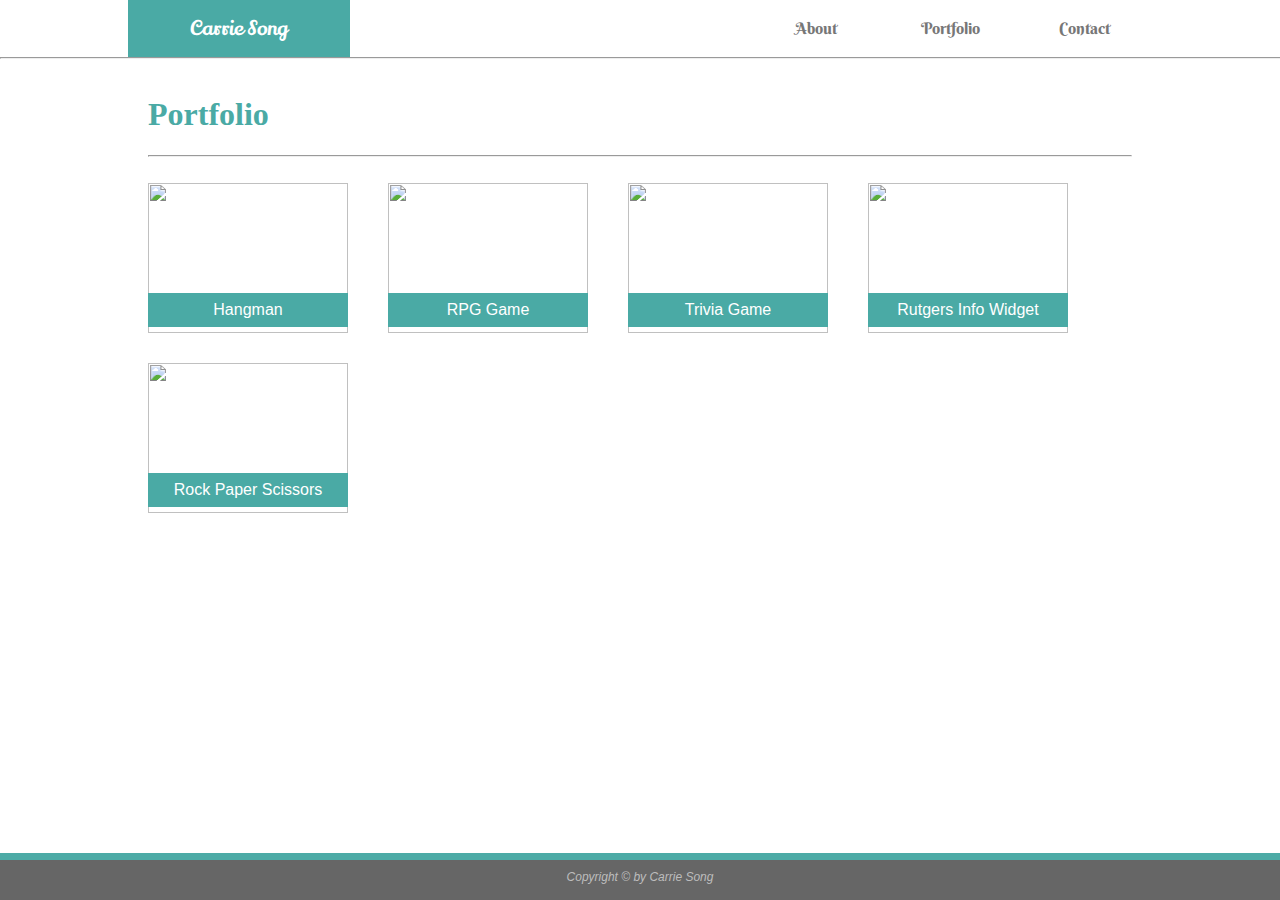
==== portfolio.html @ 32897aa5 "Added portfolio links" ====
<!DOCTYPE html>

<html lang="en-us">

    <head>
        <meta charset="UTF-8">
        <title>Carrie Song Portfolio</title>
        <link rel="stylesheet" href="assets/css/style.css">
        <link rel="shortcut icon" href="assets/images/cat.png" />      
        <link href="https://fonts.googleapis.com/css?family=Berkshire+Swash|Lily+Script+One|Skranji" rel="stylesheet">
        <link rel="stylesheet" href="https://use.fontawesome.com/releases/v5.3.1/css/all.css" integrity="sha384-mzrmE5qonljUremFsqc01SB46JvROS7bZs3IO2EmfFsd15uHvIt+Y8vEf7N7fWAU" crossorigin="anonymous">
        <meta name="viewport" content="width=device-width, initial-scale=1.0">
    </head>

    <body>
        <div class="top">
            <header>Carrie Song</header>
        
            <ul class="links">
               
                <li><a href="contact.html"><i class="fas fa-comments"></i> Contact</a></li>
                <li><a href="portfolio.html"><i class="fas fa-marker"></i> Portfolio</a></li>
                <li><a href="index.html"><i class="fas fa-home"></i> About</a></li>
                    
            </ul>
            <hr class="line1">
        </div>

        
        <div class="main">
            <h1>Portfolio</h1>
            <hr>

            <div id="port1">
                <a href="https://chengyisong.github.io/hangman" class="noUnder"><h3 class="port_name">Hangman</h3></a>
                <img id="pic1" src="assets/images/Wearable-Tech-2.jpg" width="200px" height="150px">
            </div>

            <div id="port2">
                <a href="https://chengyisong.github.io/unit-4-game" class="noUnder"><h3 class="port_name">RPG Game</h3></a>
                <img id="pic2" src="assets/images/gaming.jpg" width="200px" height="150px">
            </div>

            <div id="port3">
                    <a href="https://chengyisong.github.io/TriviaGame" class="noUnder"><h3 class="port_name">Trivia Game</h3>
                <img id="pic3" src="assets/images/Library.jpg" width="200px" height="150px">
            </div>

            <div id="port4">
                <a href="https://chengyisong.github.io/" class="noUnder"><h3 class="port_name">Rutgers Info Widget</h3></a>
                <img id="pic4" src="assets/images/keyboard.jpg" width="200px" height="150px">
            </div>

            <div id="port5">
                <a href="https://chengyisong.github.io/RPS" class="noUnder"><h3 class="port_name">Rock Paper Scissors</h3></a>
                <img id="pic5" src="assets/images/app.jpg" width="200px" height="150px">
            </div>

        </div>


        <footer> Copyright © by Carrie Song </footer>

    </body>

</html>
---- assets/css/style.css ----
header {
    background-color: #4aaaa5;
    font-family: 'Lily Script One', cursive;
    color: #ffffff;
    border-color: #cccccc;
    border-width: 5px;
    padding: 15px;
    width: 15%;
    float: left;
    text-align: center;    
    margin-left: 10%;
    font-size: 20px;


}

.top {
    background-color: white;
    width: 100%;
    position: fixed;
    top: 0px;
    left: 0px;
    display: block;
    z-index: 100;
}

.line1 {

    margin-top: 0.5em;
    margin-bottom: 0px;
    border-style: inset;
    margin-left: 0px;
    margin-right: 0px;
    display: block;
    width: 100%;
    clear: both;

}

.links {
    float: right;
    width: 48%;
    margin-right: 10%;
   
}

li a {
    text-decoration: none;
    width: 16%;
    display: block;
    text-align: center;
    color: #777777;
    float: right;
    padding: 18px;
    font-family: 'Berkshire Swash', cursive;}

ul {
    list-style-type: none;
    margin: 0;
    padding: 0;
    overflow: hidden;
}

li a:hover:not(.active) {
    background-color: #ffebd4;
    font-weight: bold;
}

.main {
    width: 100%;
    background-color:#ffffff;
    margin: 10%;
    margin-top: 75px;
    margin-left: 0%;
    overflow: auto;
    display: block;
    padding-bottom: 30px;

}


body {
    font-family: Arial, Helvetica, sans-serif;
    color: #777777;
    background-image: url("../images/leaves-pattern.png");
    background-repeat: repeat;
    width: 80%;
    margin-left: 10%;
    

}

h1 {
    color: #4aaaa5;
    font-family: Georgia, 'Times New Roman', Times, serif;
    Padding-top: 0px;
    Padding-left: 20px;
    
}

hr {
    display: block;
    margin-top: 0.5em;
    margin-left: 20px;
    margin-right: 20px;
    margin-bottom: 0px;
    border-style: inset;
    border-width: 1px;
    
}

img {
    float: left;
    margin-top: 20px;
    margin-left: 20px;
    margin-right: 20px;
    padding: 0;
    clear: both;
}

p {
    margin-top: 20px;
    margin-left: 20px;
    clear: right;
    margin-right: 20px;
    text-align: justify;

}

#name, #email, #msg, input, textarea {
    margin-left: 20px;
    margin-top: 5px;
    }

input {
    margin-bottom: 15px;
    width: 90%;
    font-family: monospace;
}

textarea {
    width: 90%;
    height: 150px;
    resize: none;
    margin-bottom: 15px;
}

#submit {
    background-color: #4aaaa5;
    Color: white;
    padding: 12px 20px;
    border: none;
    width: 60px;
    margin-left: 20px;
    text-align: center;
    font-family: Georgia, 'Times New Roman', Times, serif;
    text-decoration: none;
    position: static;
}

#submit:defult {
    background-color: #4aaaa5;
    
}

#submit:hover {
    background-color: rgb(52, 150, 146);
    cursor: pointer;
}

#submit:active {
    background-color: #2d7572;
}

#return_home {
    background-color: #4aaaa5;
    Color: white;
    padding: 12px 20px;
    border: none;
    width: 60px;
    margin-left: 20px;
    text-align: center;
    font-family: Georgia, 'Times New Roman', Times, serif;
    text-decoration: none;
    font-size: 12px;
    position: relative;
    left: 130px;
    top: 20px;
}

#return_home:defult {
    background-color: #4aaaa5;
    
}

#return_home:hover {
    background-color: rgb(52, 150, 146);
    cursor: pointer;
}

#return_home:active {
    background-color: #2d7572;
}

#pop_up {
    background-color: #cccccc;
    Color: black;
    padding: 12px 20px;
    border-width: 2px;
    border-style: solid;
    border-color: black;
    width: 50%;
    height: 13%;
    position: fixed;
    top: 25%;
    left: 25%;
    font-family: Georgia, 'Times New Roman', Times, serif;
    z-index: -1;
    font-family: 'Berkshire Swash', cursive;
}

footer {
    width: 100%;
    margin: 0%;
    height: 30px;
    position: fixed;
    bottom: 0px;
    left: 0px;
    border-width: 7px 0px 0px 0px;
    border-style: solid;
    padding-top: 10px;
    background-color: #666666;
    border-color: #4daba6;
    text-align: center;
    color: rgb(189, 189, 189);
    font-size: 12px;
    font-style: italic;
    z-index: 10;

}

#port1, #port2, #port3, #port4, #port5 {
    float: left;
    position: relative;
    bottom: 60px;
    height: 180px;
    z-index: 1;
}

#port1 {
    z-index: 5;
}

#port2{
    z-index: 4;
}

#port3{
    z-index: 3;
}

#port4 {
    z-index: 2;
}

.port_name {
    position: relative;
    top: 180px;
    left: 20px;
    width: 200px;
    background-color: #4aaaa5;
    color: #ffffff;
    font-size: 16px;
    font-weight: normal;
    text-align: center;
    padding: 8px 0px;
}

.port_name:hover {
    background-color: #8a044d;
}

@media screen and (max-width: 980px) {
    body {
        margin-left: 5%;
    }

    header {
        margin-left: 5%;
        font-size: 25px;
        padding: 20px 25px;
        width: 150px;
    }

    li a {
        width: 100px;
        padding: 25px 10px;
    }

    .links {
        margin-right: 5%;
    }

    #hiking {
        width: 40%;
        height: 20%;
    }

    .main {
        width: 500px;
        margin-top: 120px;
    }

    #return_home {
        position: relative;
        left: 70px;
        top: 15px;
        padding: 12px 13px;
    }
    
    #pop_up {
        position: fixed;
        top: 30%;
        left: 13%;
        width: 40%;
    }
}

@media screen and (max-width: 768px) {
    body {
        margin-left: 4%;
        width: 92%;
    }

    li a {
        font-size: 16px;
        width: 83px;
    }

    header {
        font-size: 28px;
        width: 30%;
        margin-left: 4%;
        padding: 21px 0px;
        position: fixed;
        top: 0px;
    }

    .links {
        margin-right: 4%;
        margin-top: 0px;
        height: 80px;
    }

    #hiking {
        width: 50%;
        height: 20%;
    }

    .main {
        width: 100%;
        margin-top: 120px;
    }

    p {
        font-size: 22px;
    }

    #pic1, #pic2, #pic3, #pic4, #pic5 {
        width: 312px;
        height: 210px;
    }

    #port1, #port2, #port3, #port4, #port5 {
        width: 312px;
        margin-right: 40px;
        margin-bottom: 70px;
    }

    .port_name {
        position: relative;
        top: 240px;
        left: 20px;
        width: 100%;
        padding-top: 13px;
        padding-bottom: 13px;
        font-size: 22px;
    }

    #return_home {
        position: relative;
        left: 130px;
        top: 15px;
        padding: 12px 13px;
    }
    
    #pop_up {
        position: fixed;
        top: 25%;
        left: 18%;
        width: 60%;
    }


    input {
        margin-bottom: 15px;
        width: 94%;
        font-family: monospace;
        
    }

    #name, #email, #msg, input, textarea {
        margin-left: 20px;
        margin-top: 25px;
        }

    textarea {
        width: 94%;
        margin-top: 20px;
    }
}

.noUnder {
    text-decoration: none;
}


@media screen and (max-width: 640px) {
    body {
        margin-left: 0px;
        width: 100%;
    }

    .top {
        position: static;
        height: 100px;
        margin-left: 0px;
    }

    header {
        font-size: 15px;
        width: 100%;
        margin-left:0px;
        padding-left: 0px;
        padding-right: 0px;
        position: static;
    }

    .links {
        width: 100%;
        margin-left: 0px;
        margin-right: 20%;
        height: 40px;
    }

    li a {
        font-size: 12px;
        display: block;
        width: 20%;
        padding: 10px 0px;
        
    }

    .line1 {
        width: 100%;
        position: relative;
        left: 0px;
        bottom: 42px;
    }
    
    #hiking {
        width: 83%;
        height: 20%;
    }

    .main {
        width: 90%;
        margin-top: 15px;
        margin-left: 5%;
    }

    #port1, #port2, #port3, #port4, #port5 {
        width: 88%;
        display: block;
        clear: both;
        margin-bottom: 50px;
    }

    #pic1, #pic2, #pic3, #pic4, #pic5 {
        width: 100%;
        height: 200px;
    }

    .port_name {
        position: relative;
        top: 220px;
        left: 20px;
        width: 100%;
        padding-top: 10px;
        padding-bottom: 10px;
    }

    #return_home {
        position: relative;
        left: 20px;
        top: -5px;
        padding: 6px 10px;
    }
    
    #pop_up {
        position: fixed;
        top: 35%;
        left: 15%;
        width: 60%;
    }

    #thank_you_msg {
        font-size: 14px;
    }

    input {
        margin-left: 8%;
        margin-bottom: 15px;
        margin-top: 20px;
        width: 80%;
        font-family: monospace;
        clear: both;
    }

    textarea {
        margin-left: 8%;
        width: 80%;
        height: 150px;
        resize: none;
        margin-bottom: 15px;
    }


}
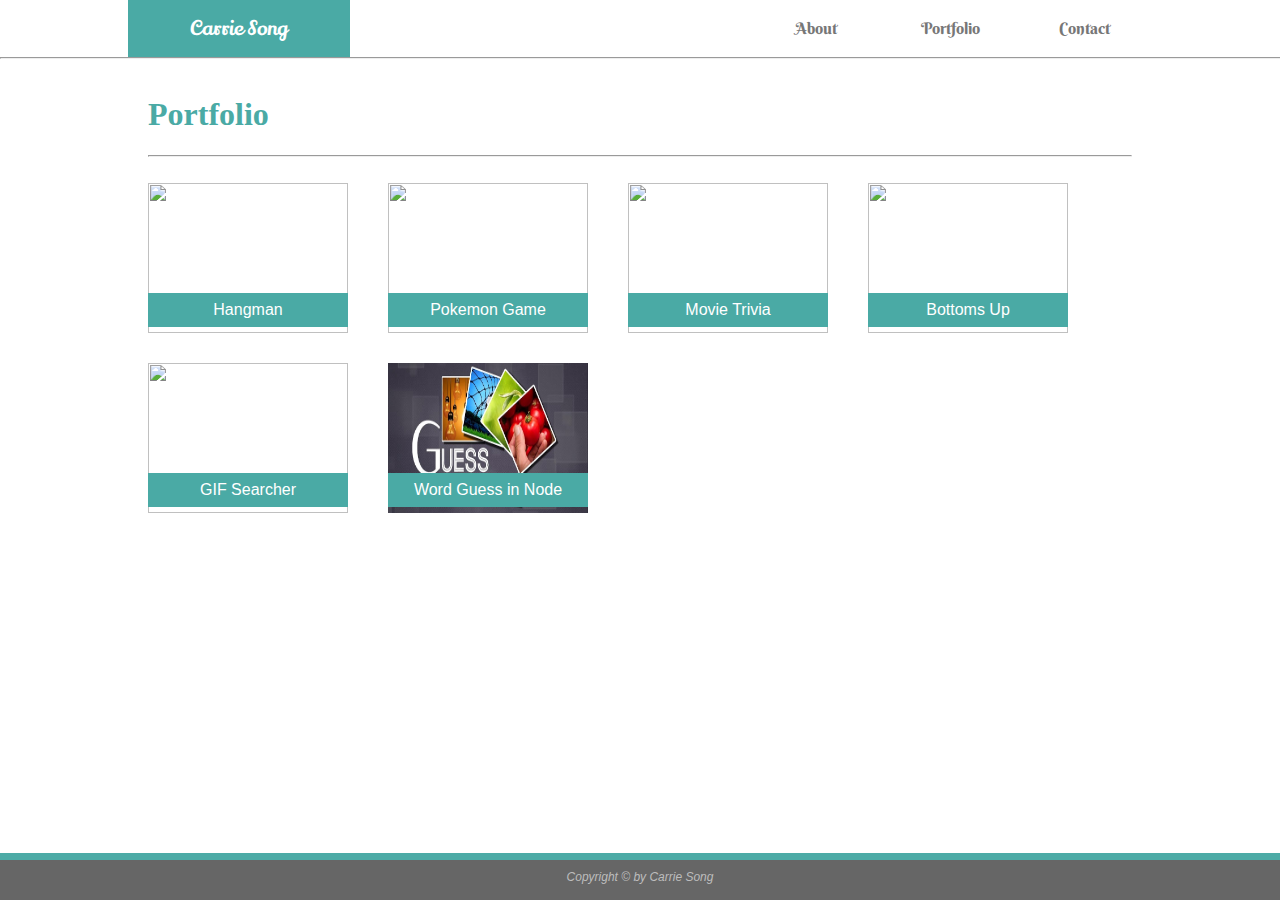
==== commit 121740a1: "Node wordguess added to portfolio" ====
--- a/portfolio.html
+++ b/portfolio.html
@@ -20,7 +20,7 @@
                
                 <li><a href="contact.html"><i class="fas fa-comments"></i> Contact</a></li>
                 <li><a href="portfolio.html"><i class="fas fa-marker"></i> Portfolio</a></li>
-                <li><a href="index.html"><i class="fas fa-home"></i> About</a></li>
+                <li><a href="https://chengyisong.github.io"><i class="fas fa-home"></i> About</a></li>
                     
             </ul>
             <hr class="line1">
@@ -32,28 +32,33 @@
             <hr>
 
             <div id="port1">
-                <a href="https://chengyisong.github.io/hangman" class="noUnder"><h3 class="port_name">Hangman</h3></a>
-                <img id="pic1" src="assets/images/Wearable-Tech-2.jpg" width="200px" height="150px">
+                <a href="https://chengyisong.github.io/hangman" target="_blank" class="noUnder"><h3 class="port_name">Hangman</h3></a>
+                <img id="pic1" src="assets/images/hangman.jpg" width="200px" height="150px">
             </div>
 
             <div id="port2">
-                <a href="https://chengyisong.github.io/unit-4-game" class="noUnder"><h3 class="port_name">RPG Game</h3></a>
-                <img id="pic2" src="assets/images/gaming.jpg" width="200px" height="150px">
+                <a href="https://chengyisong.github.io/unit-4-game" target="_blank" class="noUnder"><h3 class="port_name">Pokemon Game</h3></a>
+                <img id="pic2" src="assets/images/pokemon.jpg" width="200px" height="150px">
             </div>
 
             <div id="port3">
-                    <a href="https://chengyisong.github.io/TriviaGame" class="noUnder"><h3 class="port_name">Trivia Game</h3>
-                <img id="pic3" src="assets/images/Library.jpg" width="200px" height="150px">
+                    <a href="https://chengyisong.github.io/TriviaGame" target="_blank" class="noUnder"><h3 class="port_name">Movie Trivia</h3>
+                <img id="pic3" src="assets/images/trivia.jpg" width="200px" height="150px">
             </div>
 
             <div id="port4">
-                <a href="https://chengyisong.github.io/" class="noUnder"><h3 class="port_name">Rutgers Info Widget</h3></a>
-                <img id="pic4" src="assets/images/keyboard.jpg" width="200px" height="150px">
+                <a href="https://chengyisong.github.io/bottomsup/" target="_blank" class="noUnder"><h3 class="port_name">Bottoms Up</h3></a>
+                <img id="pic4" src="assets/images/cocktail.jpg" width="200px" height="150px">
             </div>
 
             <div id="port5">
-                <a href="https://chengyisong.github.io/RPS" class="noUnder"><h3 class="port_name">Rock Paper Scissors</h3></a>
-                <img id="pic5" src="assets/images/app.jpg" width="200px" height="150px">
+                <a href="https://chengyisong.github.io/theofficegif/" target="_blank" class="noUnder"><h3 class="port_name">GIF Searcher</h3></a>
+                <img id="pic5" src="assets/images/office.jpg" width="200px" height="150px">
+            </div>
+
+            <div id="port6">
+                <a href="https://github.com/chengyisong/wordguess" target="_blank" class="noUnder"><h3 class="port_name">Word Guess in Node</h3></a>
+                <img id="pic5" src="assets/images/wordguess.jpg" width="200px" height="150px">
             </div>
 
         </div>
--- a/assets/css/style.css
+++ b/assets/css/style.css
@@ -241,7 +241,7 @@
 
 }
 
-#port1, #port2, #port3, #port4, #port5 {
+#port1, #port2, #port3, #port4, #port5, #port6 {
     float: left;
     position: relative;
     bottom: 60px;
@@ -282,6 +282,10 @@
     background-color: #8a044d;
 }
 
+.contactInfo {
+    color: #22726e;
+}
+
 @media screen and (max-width: 980px) {
     body {
         margin-left: 5%;
@@ -373,7 +377,7 @@
         height: 210px;
     }
 
-    #port1, #port2, #port3, #port4, #port5 {
+    #port1, #port2, #port3, #port4, #port5, #port6 {
         width: 312px;
         margin-right: 40px;
         margin-bottom: 70px;
@@ -481,7 +485,7 @@
         margin-left: 5%;
     }
 
-    #port1, #port2, #port3, #port4, #port5 {
+    #port1, #port2, #port3, #port4, #port5, #port6 {
         width: 88%;
         display: block;
         clear: both;
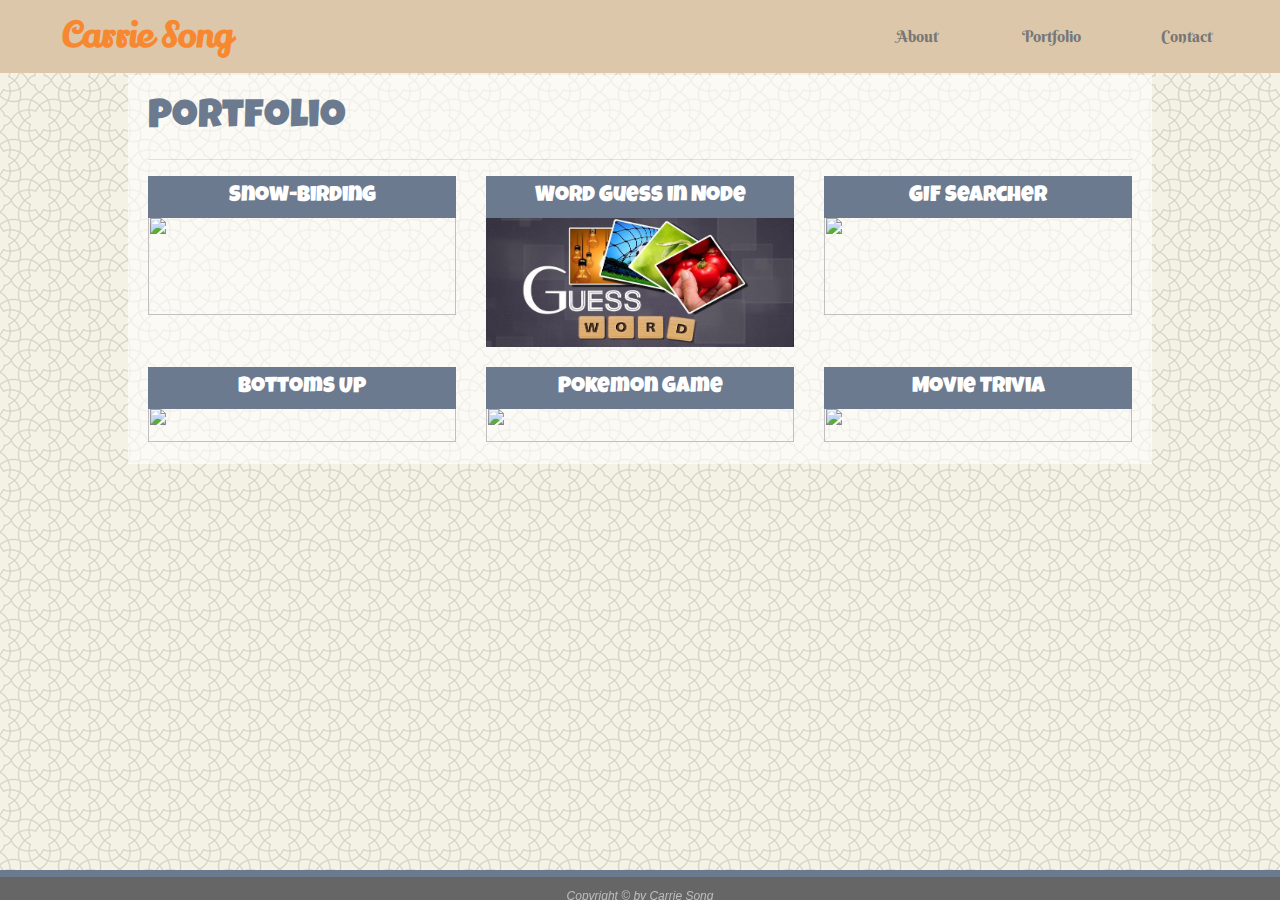
==== commit b1e71617: "style and portfolio updated 2.23" ====
--- a/portfolio.html
+++ b/portfolio.html
@@ -2,70 +2,249 @@
 
 <html lang="en-us">
 
-    <head>
-        <meta charset="UTF-8">
-        <title>Carrie Song Portfolio</title>
-        <link rel="stylesheet" href="assets/css/style.css">
-        <link rel="shortcut icon" href="assets/images/cat.png" />      
-        <link href="https://fonts.googleapis.com/css?family=Berkshire+Swash|Lily+Script+One|Skranji" rel="stylesheet">
-        <link rel="stylesheet" href="https://use.fontawesome.com/releases/v5.3.1/css/all.css" integrity="sha384-mzrmE5qonljUremFsqc01SB46JvROS7bZs3IO2EmfFsd15uHvIt+Y8vEf7N7fWAU" crossorigin="anonymous">
-        <meta name="viewport" content="width=device-width, initial-scale=1.0">
-    </head>
-
-    <body>
-        <div class="top">
-            <header>Carrie Song</header>
-        
-            <ul class="links">
-               
-                <li><a href="contact.html"><i class="fas fa-comments"></i> Contact</a></li>
-                <li><a href="portfolio.html"><i class="fas fa-marker"></i> Portfolio</a></li>
-                <li><a href="https://chengyisong.github.io"><i class="fas fa-home"></i> About</a></li>
-                    
-            </ul>
-            <hr class="line1">
-        </div>
-
-        
-        <div class="main">
-            <h1>Portfolio</h1>
-            <hr>
-
-            <div id="port1">
-                <a href="https://chengyisong.github.io/hangman" target="_blank" class="noUnder"><h3 class="port_name">Hangman</h3></a>
-                <img id="pic1" src="assets/images/hangman.jpg" width="200px" height="150px">
-            </div>
-
-            <div id="port2">
-                <a href="https://chengyisong.github.io/unit-4-game" target="_blank" class="noUnder"><h3 class="port_name">Pokemon Game</h3></a>
-                <img id="pic2" src="assets/images/pokemon.jpg" width="200px" height="150px">
-            </div>
-
-            <div id="port3">
-                    <a href="https://chengyisong.github.io/TriviaGame" target="_blank" class="noUnder"><h3 class="port_name">Movie Trivia</h3>
-                <img id="pic3" src="assets/images/trivia.jpg" width="200px" height="150px">
-            </div>
-
-            <div id="port4">
-                <a href="https://chengyisong.github.io/bottomsup/" target="_blank" class="noUnder"><h3 class="port_name">Bottoms Up</h3></a>
-                <img id="pic4" src="assets/images/cocktail.jpg" width="200px" height="150px">
-            </div>
-
-            <div id="port5">
-                <a href="https://chengyisong.github.io/theofficegif/" target="_blank" class="noUnder"><h3 class="port_name">GIF Searcher</h3></a>
-                <img id="pic5" src="assets/images/office.jpg" width="200px" height="150px">
-            </div>
-
-            <div id="port6">
-                <a href="https://github.com/chengyisong/wordguess" target="_blank" class="noUnder"><h3 class="port_name">Word Guess in Node</h3></a>
-                <img id="pic5" src="assets/images/wordguess.jpg" width="200px" height="150px">
-            </div>
-
-        </div>
-
-
-        <footer> Copyright © by Carrie Song </footer>
-
-    </body>
+<head>
+    <meta charset="UTF-8">
+    <title>Carrie Song Portfolio</title>
+    <link rel="stylesheet" href="assets/css/style.css">
+    <link rel="shortcut icon" href="assets/images/cat.png" />
+    <link href="https://fonts.googleapis.com/css?family=Berkshire+Swash|Lily+Script+One|Skranji" rel="stylesheet">
+    <link href="https://fonts.googleapis.com/css?family=Luckiest+Guy" rel="stylesheet">
+    <link rel="stylesheet" href="https://use.fontawesome.com/releases/v5.3.1/css/all.css"
+        integrity="sha384-mzrmE5qonljUremFsqc01SB46JvROS7bZs3IO2EmfFsd15uHvIt+Y8vEf7N7fWAU" crossorigin="anonymous">
+    <link rel="stylesheet" href="https://stackpath.bootstrapcdn.com/bootstrap/4.3.1/css/bootstrap.min.css"
+        crossorigin="anonymous">
+    <script src="https://ajax.googleapis.com/ajax/libs/jquery/3.3.1/jquery.min.js"></script>
+    <script src="https://stackpath.bootstrapcdn.com/bootstrap/4.3.1/js/bootstrap.min.js"
+        integrity="sha384-JjSmVgyd0p3pXB1rRibZUAYoIIy6OrQ6VrjIEaFf/nJGzIxFDsf4x0xIM+B07jRM"
+        crossorigin="anonymous"></script>
+    <meta name="viewport" content="width=device-width, initial-scale=1.0">
+</head>
+
+<body>
+    <div class="top">
+        <header>Carrie Song</header>
+
+        <ul class="links">
+
+            <li><a href="contact.html"><i class="fas fa-comments"></i> Contact</a></li>
+            <li><a href="portfolio.html"><i class="fas fa-marker"></i> Portfolio</a></li>
+            <li><a href="https://chengyisong.github.io"><i class="fas fa-home"></i> About</a></li>
+
+        </ul>
+    </div>
+
+
+    <div class="main">
+        <h1>Portfolio</h1>
+        <hr>
+
+        <div class="row">
+            <div class="col-md-4">
+                <div id="port7">
+                    <a class="noUnder" data-toggle="modal" data-target="#modal7">
+                        <h3 class="port_name">Snow-Birding</h3>
+                    </a>
+                    <img class="portfolioPic" src="assets/images/penguin.PNG"  data-toggle="modal" data-target="#modal7">
+                </div>
+            </div>
+            <div class="col-md-4">
+                <div id="port6">
+                    <a class="noUnder" data-toggle="modal" data-target="#modal6">
+                        <h3 class="port_name">Word Guess in Node</h3>
+                    </a>
+                    <img class="portfolioPic" src="assets/images/wordguess.jpg" data-toggle="modal" data-target="#modal6"> 
+                </div>
+            </div>
+            <div class="col-md-4">
+                <div id="port5">
+                    <a class="noUnder" data-toggle="modal" data-target="#modal5">
+                        <h3 class="port_name">GIF Searcher</h3>
+                    </a>
+                    <img class="portfolioPic" src="assets/images/office.jpg" class="port_name" data-toggle="modal" data-target="#modal5">
+                </div>
+            </div>
+        </div>
+
+        <div class="row">
+            <div class="col-md-4">
+                <div id="port4">
+                    <a class="noUnder"  class="port_name" data-toggle="modal" data-target="#modal4">
+                        <h3 class="port_name">Bottoms Up</h3>
+                    </a>
+                    <img class="portfolioPic" src="assets/images/cocktail.jpg"  class="port_name" data-toggle="modal" data-target="#modal4">
+                </div>
+            </div>
+            <div class="col-md-4">
+                <div id="port2">
+                    <a class="noUnder"  class="port_name" data-toggle="modal" data-target="#modal2">
+                        <h3 class="port_name">Pokemon Game</h3>
+                    </a>
+                    <img class="portfolioPic" src="assets/images/pokemon.jpg"  class="port_name" data-toggle="modal" data-target="#modal2">
+                </div>
+            </div>
+            <div class="col-md-4">
+                <div id="port3">
+                    <a class="noUnder" class="port_name" data-toggle="modal" data-target="#modal3">
+                        <h3 class="port_name" >Movie Trivia</h3>
+                    </a>
+                    <img class="portfolioPic" src="assets/images/trivia.jpg"  class="port_name" data-toggle="modal" data-target="#modal3">
+                </div>
+            </div>
+        </div>
+    </div>
+
+
+    <footer> Copyright © by Carrie Song </footer>
+
+    <!-- Modals that will pop up -->
+    <div class="modal fade" id="modal7" tabindex="-1" role="dialog" aria-labelledby="modalLabel7" aria-hidden="true">
+        <div class="modal-dialog" role="document">
+            <div class="modal-content">
+                <div class="modal-header">
+                    <h5 class="modal-title" id="modalLabel7">Snow-Birding</h5>
+                    <button type="button" class="close" data-dismiss="modal" aria-label="Close">
+                        <span aria-hidden="true">&times;</span>
+                    </button>
+                </div>
+                <div class="modal-body">
+                    <p class="portfolioOverView">Snowbirding is a simple videogame attached to a database that tracks
+                        user scores. </p>
+                    <p class="portfolioOverView"><strong>Techniques Used: </strong></p>
+                    <p class="portfolioOverView"> Node JS; MySql; Express; Handlebars; Sequelize；ES lint; Travis;
+                        bcrypt; chai; chi-http</p>
+                    <p><strong> Links:</strong> <a href="https://github.com/chengyisong/project2" target="_blank">Github
+                            Repository</a>
+                        || <a href="https://murmuring-retreat-47548.herokuapp.com/" target="_blank">Deployed App</a></p>
+                </div>
+                <div class="modal-footer">
+                    <button type="button" class="btn btn-secondary" data-dismiss="modal">Close</button>
+                </div>
+            </div>
+        </div>
+    </div>
+
+    <div class="modal fade" id="modal6" tabindex="-1" role="dialog" aria-labelledby="modalLabel6" aria-hidden="true">
+        <div class="modal-dialog" role="document">
+            <div class="modal-content">
+                <div class="modal-header">
+                    <h5 class="modal-title" id="modalLabel6">Word Guess in Node</h5>
+                    <button type="button" class="close" data-dismiss="modal" aria-label="Close">
+                        <span aria-hidden="true">&times;</span>
+                    </button>
+                </div>
+                <div class="modal-body">
+                    <p class="portfolioOverView">This is a word guess command-line game. The words are names of popular
+                        TV shows. </p>
+                    <p class="portfolioOverView"><strong>Techniques Used: </strong></p>
+                    <p class="portfolioOverView"> Node JS</p>
+                    <p><strong> Links:</strong> <a href="https://github.com/chengyisong/wordguess"
+                            target="_blank">Github Repository</a></p>
+                </div>
+                <div class="modal-footer">
+                    <button type="button" class="btn btn-secondary" data-dismiss="modal">Close</button>
+                </div>
+            </div>
+        </div>
+    </div>
+
+    <div class="modal fade" id="modal5" tabindex="-1" role="dialog" aria-labelledby="modalLabel5" aria-hidden="true">
+        <div class="modal-dialog" role="document">
+            <div class="modal-content">
+                <div class="modal-header">
+                    <h5 class="modal-title" id="modalLabel5">The Office GIF Searcher</h5>
+                    <button type="button" class="close" data-dismiss="modal" aria-label="Close">
+                        <span aria-hidden="true">&times;</span>
+                    </button>
+                </div>
+                <div class="modal-body">
+                    <p class="portfolioOverView">This is a GIF searcher for "The Office" related GIFs.</p>
+                    <p class="portfolioOverView"><strong>Techniques Used: </strong></p>
+                    <p class="portfolioOverView">Javascript; APIs</p>
+                    <p><strong> Links:</strong> <a href="https://github.com/chengyisong/theofficegif"
+                        target=" _blank">Github Repository</a> || <a href="https://chengyisong.github.io/theofficegif/"
+                            target="_blank">Deployed App</a></p>
+                </div>
+                <div class="modal-footer">
+                    <button type="button" class="btn btn-secondary" data-dismiss="modal">Close</button>
+                </div>
+            </div>
+        </div>
+    </div>
+
+
+    <div class="modal fade" id="modal4" tabindex="-1" role="dialog" aria-labelledby="modalLabel4" aria-hidden="true">
+        <div class="modal-dialog" role="document">
+            <div class="modal-content">
+                <div class="modal-header">
+                    <h5 class="modal-title" id="modalLabel4">Bottoms Up</h5>
+                    <button type="button" class="close" data-dismiss="modal" aria-label="Close">
+                        <span aria-hidden="true">&times;</span>
+                    </button>
+                </div>
+                <div class="modal-body">
+                    <p class="portfolioOverView">This website will enable users to search for drink recipes by name
+                            and/or ingredient. Search results will show recipes as well as current news/posts/forum posts
+                            containing the search term.</p>
+                    <p class="portfolioOverView"><strong>Techniques Used: </strong></p>
+                    <p class="portfolioOverView"> Javascript; API; Google Firebase</p>
+                    <p><strong> Links:</strong> <a href="https://github.com/chengyisong/bottomsup target="_blank">Github Repository</a>
+                        || <a href="https://chengyisong.github.io/bottomsup/" target="_blank">Deployed App</a></p>
+                </div>
+                <div class="modal-footer">
+                    <button type="button" class="btn btn-secondary" data-dismiss="modal">Close</button>
+                </div>
+            </div>
+        </div>
+    </div>
+
+    <div class="modal fade" id="modal2" tabindex="-1" role="dialog" aria-labelledby="modalLabel2" aria-hidden="true">
+        <div class="modal-dialog" role="document">
+            <div class="modal-content">
+                <div class="modal-header">
+                    <h5 class="modal-title" id="modalLabel2">Pokemon Game</h5>
+                    <button type="button" class="close" data-dismiss="modal" aria-label="Close">
+                        <span aria-hidden="true">&times;</span>
+                    </button>
+                </div>
+                <div class="modal-body">
+                    <p class="portfolioOverView">This is a Pokemon fighting game, where users choose a pokemon character and fight against others.</p>
+                    <p class="portfolioOverView"><strong>Techniques Used: </strong></p>
+                    <p class="portfolioOverView"> Javascript; HTML; CSS</p>
+                    <p><strong> Links:</strong> <a href="https://github.com/chengyisong/unit-4-game" target="
+                            _blank">Github Repository</a>
+                        || <a href="https://chengyisong.github.io/unit-4-game" target="_blank" >Deployed App</a></p>
+                </div>
+                <div class="modal-footer">
+                    <button type="button" class="btn btn-secondary" data-dismiss="modal">Close</button>
+                </div>
+            </div>
+        </div>
+    </div>
+
+    <div class="modal fade" id="modal3" tabindex="-1" role="dialog" aria-labelledby="modalLabel3" aria-hidden="true">
+        <div class="modal-dialog" role="document">
+            <div class="modal-content">
+                <div class="modal-header">
+                    <h5 class="modal-title" id="modalLabel3">Movie Trivia</h5>
+                    <button type="button" class="close" data-dismiss="modal" aria-label="Close">
+                        <span aria-hidden="true">&times;</span>
+                    </button>
+                </div>
+                <div class="modal-body">
+                    <p class="portfolioOverView">This is a trivia game where users answer questions related to movies.</p>
+                    <p class="portfolioOverView"><strong>Techniques Used: </strong></p>
+                    <p class="portfolioOverView"> Javascript; HTML; CSS</p>
+                    <p><strong> Links:</strong> <a href="https://github.com/chengyisong/TriviaGame" target="
+                            _blank">Github Repository</a>
+                        || <a href="https://chengyisong.github.io/TriviaGame" target="_blank" >Deployed App</a></p>
+                </div>
+                <div class="modal-footer">
+                    <button type="button" class="btn btn-secondary" data-dismiss="modal">Close</button>
+                </div>
+            </div>
+        </div>
+    </div>
+
+</body>
 
 </html>--- a/assets/css/style.css
+++ b/assets/css/style.css
@@ -1,23 +1,20 @@
-
-
 header {
-    background-color: #4aaaa5;
+    /* background-color: #F7882F; */
     font-family: 'Lily Script One', cursive;
-    color: #ffffff;
-    border-color: #cccccc;
-    border-width: 5px;
-    padding: 15px;
-    width: 15%;
+    color:#F7882F;
+    /* border-color: white; */
+    /* border-width: 5px; */
+    padding: 10px;
+    width: 19%;
     float: left;
     text-align: center;    
-    margin-left: 10%;
-    font-size: 20px;
-
-
+    margin-left: 2%;
+    font-size: 35px;
+    font-weight: bold;
 }
 
 .top {
-    background-color: white;
+    background-color: #DCC7AA;
     width: 100%;
     position: fixed;
     top: 0px;
@@ -26,35 +23,23 @@
     z-index: 100;
 }
 
-.line1 {
-
-    margin-top: 0.5em;
-    margin-bottom: 0px;
-    border-style: inset;
-    margin-left: 0px;
-    margin-right: 0px;
-    display: block;
-    width: 100%;
-    clear: both;
-
-}
-
 .links {
     float: right;
     width: 48%;
-    margin-right: 10%;
-   
+    margin-right: 2%;
+    margin-bottom: 0px;
 }
 
 li a {
     text-decoration: none;
-    width: 16%;
+    width: 22%;
     display: block;
     text-align: center;
     color: #777777;
     float: right;
-    padding: 18px;
-    font-family: 'Berkshire Swash', cursive;}
+    padding: 24px;
+    font-family: 'Berkshire Swash', cursive;
+}
 
 ul {
     list-style-type: none;
@@ -64,60 +49,69 @@
 }
 
 li a:hover:not(.active) {
-    background-color: #ffebd4;
+    background-color: #F7C331;
     font-weight: bold;
+    color: #6B7A8F;
 }
 
 .main {
-    width: 100%;
-    background-color:#ffffff;
+    width: 80%;
+    background-color: rgba(255, 255, 255, 0.616);
     margin: 10%;
     margin-top: 75px;
-    margin-left: 0%;
+    margin-left: 10%;
+    padding: 20px;
     overflow: auto;
     display: block;
     padding-bottom: 30px;
-
 }
 
 
 body {
     font-family: Arial, Helvetica, sans-serif;
     color: #777777;
-    background-image: url("../images/leaves-pattern.png");
+    background-image: url("../images/oriental.png");
     background-repeat: repeat;
-    width: 80%;
+    width: 100%;
     margin-left: 10%;
-    
-
 }
 
 h1 {
-    color: #4aaaa5;
-    font-family: Georgia, 'Times New Roman', Times, serif;
-    Padding-top: 0px;
-    Padding-left: 20px;
-    
+    color: #6B7A8F;
+    font-family: 'Luckiest Guy', cursive;
+    Padding-top: 0px;    
+}
+
+.modal-title {
+    font-family: 'Luckiest Guy', cursive;
 }
 
 hr {
     display: block;
     margin-top: 0.5em;
-    margin-left: 20px;
-    margin-right: 20px;
     margin-bottom: 0px;
     border-style: inset;
     border-width: 1px;
     
 }
 
-img {
+.portfolioPic  {
     float: left;
-    margin-top: 20px;
-    margin-left: 20px;
-    margin-right: 20px;
+    margin-top: 50px;
+    /* margin-left: 20px;
+    margin-right: 20px; */
     padding: 0;
     clear: both;
+    width: 100%;
+    height: 76%;
+}
+
+.portfolioPic:hover {
+    cursor: pointer;
+}
+
+#pic3 {
+    height: 100%;
 }
 
 p {
@@ -134,10 +128,11 @@
     margin-top: 5px;
     }
 
-input {
+#textbox1, #textbox2, #subject {
     margin-bottom: 15px;
     width: 90%;
     font-family: monospace;
+    margin-left: 20px;
 }
 
 textarea {
@@ -148,34 +143,34 @@
 }
 
 #submit {
-    background-color: #4aaaa5;
+    background-color: #6B7A8F;
     Color: white;
     padding: 12px 20px;
     border: none;
-    width: 60px;
+    width: 90px;
     margin-left: 20px;
     text-align: center;
-    font-family: Georgia, 'Times New Roman', Times, serif;
+    font-family: 'Luckiest Guy', cursive;
     text-decoration: none;
     position: static;
 }
 
 #submit:defult {
-    background-color: #4aaaa5;
+    background-color: #6B7A8F;
     
 }
 
 #submit:hover {
-    background-color: rgb(52, 150, 146);
+    background-color:#F7C331;
     cursor: pointer;
 }
 
 #submit:active {
-    background-color: #2d7572;
+    background-color: rgb(253, 173, 0);
 }
 
 #return_home {
-    background-color: #4aaaa5;
+    background-color: #6B7A8F;
     Color: white;
     padding: 12px 20px;
     border: none;
@@ -191,7 +186,7 @@
 }
 
 #return_home:defult {
-    background-color: #4aaaa5;
+    background-color: #6B7A8F;
     
 }
 
@@ -232,7 +227,7 @@
     border-style: solid;
     padding-top: 10px;
     background-color: #666666;
-    border-color: #4daba6;
+    border-color: #6B7A8F;
     text-align: center;
     color: rgb(189, 189, 189);
     font-size: 12px;
@@ -241,12 +236,14 @@
 
 }
 
-#port1, #port2, #port3, #port4, #port5, #port6 {
+#port1, #port2, #port3, #port4, #port5, #port6, #port7 {
     float: left;
     position: relative;
     bottom: 60px;
-    height: 180px;
+    height: 90%;
     z-index: 1;
+    width: 100%;
+    margin-bottom: -60px
 }
 
 #port1 {
@@ -267,23 +264,40 @@
 
 .port_name {
     position: relative;
-    top: 180px;
-    left: 20px;
+    top: 60px;
     width: 200px;
-    background-color: #4aaaa5;
+    background-color: #6B7A8F;
     color: #ffffff;
-    font-size: 16px;
+    font-size: 22px;
     font-weight: normal;
     text-align: center;
     padding: 8px 0px;
+    width: 100%;
+    font-family:  'Luckiest Guy', cursive;
+}
+
+.modal-header {
+    background-color: #F7882F;
+    color: white;
 }
 
 .port_name:hover {
-    background-color: #8a044d;
+    background-color: #F7C331;
+    color: black;
+    cursor: pointer;
+    text-decoration: none;
 }
 
 .contactInfo {
-    color: #22726e;
+    color: #6B7A8F;
+}
+
+#hiking {
+    width: 30%;
+    height: 15%;
+    float: left;
+    margin-right: 30px;
+    margin-bottom: 30px;
 }
 
 @media screen and (max-width: 980px) {
@@ -372,12 +386,12 @@
         font-size: 22px;
     }
 
-    #pic1, #pic2, #pic3, #pic4, #pic5 {
+    #pic1, #pic2, #pic3, #pic4, #pic5, #pic6, #pic7 {
         width: 312px;
         height: 210px;
     }
 
-    #port1, #port2, #port3, #port4, #port5, #port6 {
+    #port1, #port2, #port3, #port4, #port5, #port6, #port7 {
         width: 312px;
         margin-right: 40px;
         margin-bottom: 70px;
@@ -485,14 +499,14 @@
         margin-left: 5%;
     }
 
-    #port1, #port2, #port3, #port4, #port5, #port6 {
+    #port1, #port2, #port3, #port4, #port5, #port6, #port7 {
         width: 88%;
         display: block;
         clear: both;
         margin-bottom: 50px;
     }
 
-    #pic1, #pic2, #pic3, #pic4, #pic5 {
+    #pic1, #pic2, #pic3, #pic4, #pic5, #pic6, #pic7 {
         width: 100%;
         height: 200px;
     }
